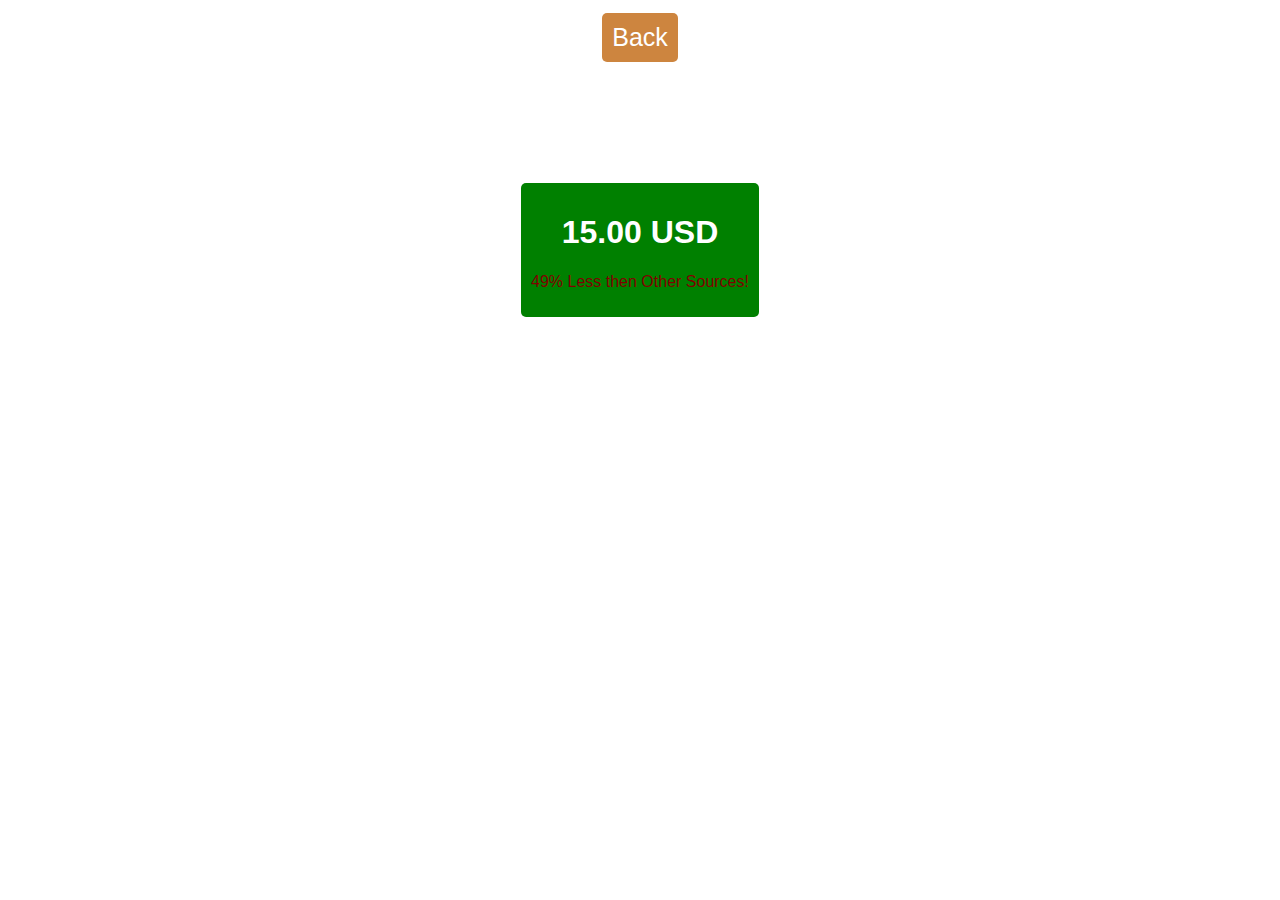
==== server.html @ 06169962 "Add files via upload" ====
<!DOCTYPE html>
<html lang="en">
<head>
    <meta charset="UTF-8">
    <meta name="viewport" content="width=device-width, initial-scale=1.0">
    <link rel="stylesheet" href="style.css">
    <title>Edtons Server</title>
</head>
<body>
    <a href="index.html">Back</a>
    <br>
    <br>
    <br>
    <h1>Please look at our server specs!:</h1>
    <div class="price">
        <h1>15.00 USD</h1>
        <p>49% Less then Other Sources!</p>
    </div>
    <div class="specs">
        <p>
            RAM: 8gb
            Storage: 237gb (Disincluding Windows Files and Installation Files)<br>
            Max people: As Much as People as You Want<br>
            Troubleshoot & Support: After School + Free<br>
            Virus & Error check: After School + Free + Automatic<br>
            Wifi: Usually 4/4 Bars, Sometimes 3; Strong<br>
            One-Time-Payment: Available<br>
            Server Runtime: 24/7 Until Canceled or Expired<br>
            Packages: Any Package, Mod, or Textrue Pack you Prefer with no extra payments<br>
            Version: Any Version With no Extra Payments<br>
            Extras: Free Server Folder Installation After Expiration; Acces to EVERY File on Server, Not Only Minecraft Files!
        </p>
        <br>
        <br>
        <h3>Ping @TURAN for renting / more information!</h3>
    </div>
</body>
</html>
---- style.css ----
body{
    text-align: center;
    animation: bg 5s infinite;
    color: #fff;
    font-family: sans-serif;
}
a{
    text-decoration: none;
    display: inline-block;
    font-size: 25px;
    margin: 5px;
    padding: 10px;
    border-radius: 5px;
    color: #fff;
    background-color: peru;
}
a:hover{
    animation: btn 1.5s infinite;
}
.price{
    background-color: green;
    padding: 10px;
    border-radius: 5px;
    display: inline-block;
}
.price p{
    color: maroon;
}
@keyframes bg {
    0%{
        background-color: rgb(35, 35, 55);
    }
    50%{
        background-color: rgb(55, 55, 75);
    }
    100%{
        background-color: rgb(35, 35, 55);
    }
}
@keyframes btn{
    0%{
        background-color: rgb(125, 55, 55);
    }
    50%{
        background-color: rgb(150, 25, 25);
    }
    100%{
        background-color: rgb(125, 55, 55);
    }
}
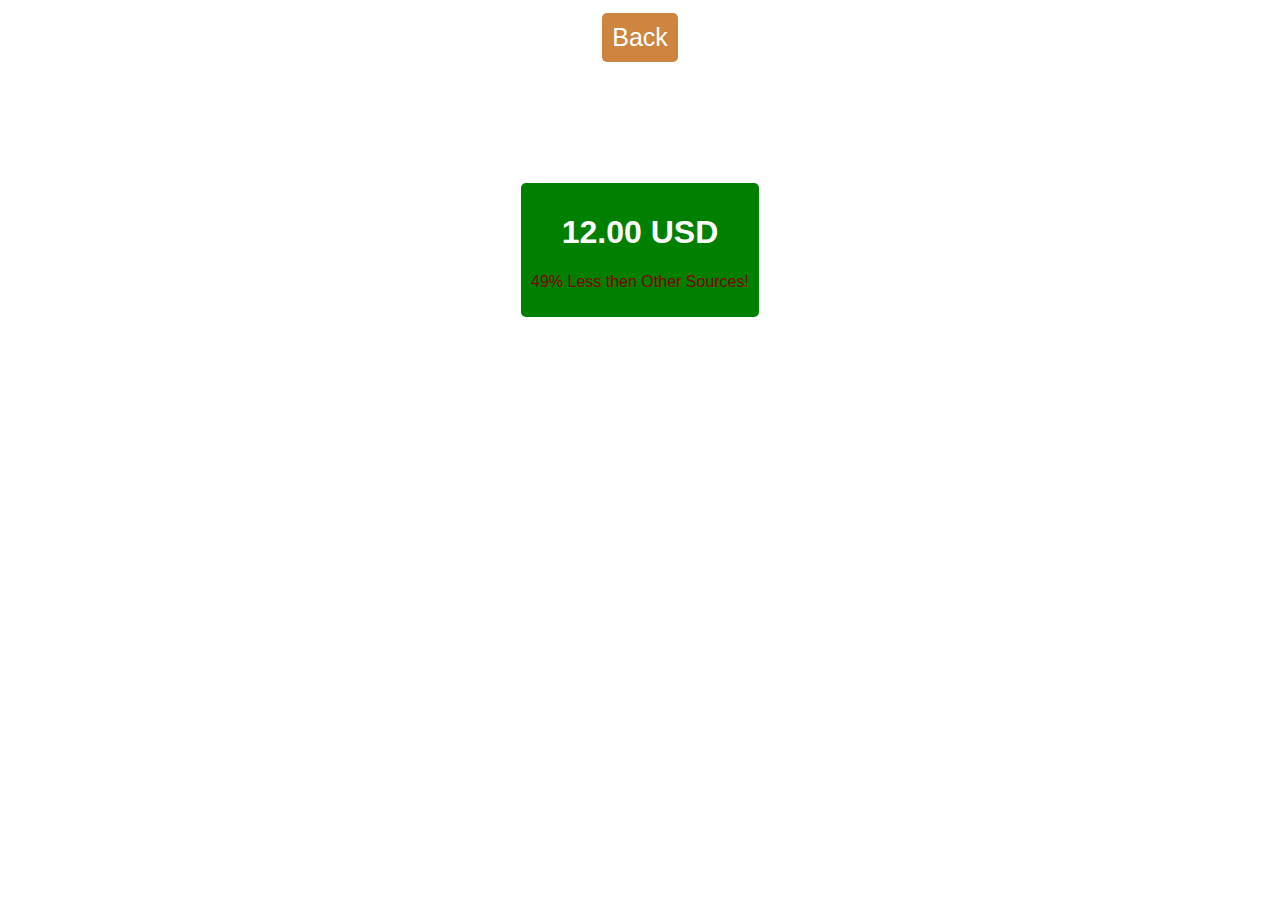
==== commit 53e86122: "Lower Price" ====
--- a/server.html
+++ b/server.html
@@ -13,7 +13,7 @@
     <br>
     <h1>Please look at our server specs!:</h1>
     <div class="price">
-        <h1>15.00 USD</h1>
+        <h1>12.00 USD</h1>
         <p>49% Less then Other Sources!</p>
     </div>
     <div class="specs">
@@ -35,4 +35,4 @@
         <h3>Ping @TURAN for renting / more information!</h3>
     </div>
 </body>
-</html>+</html>
